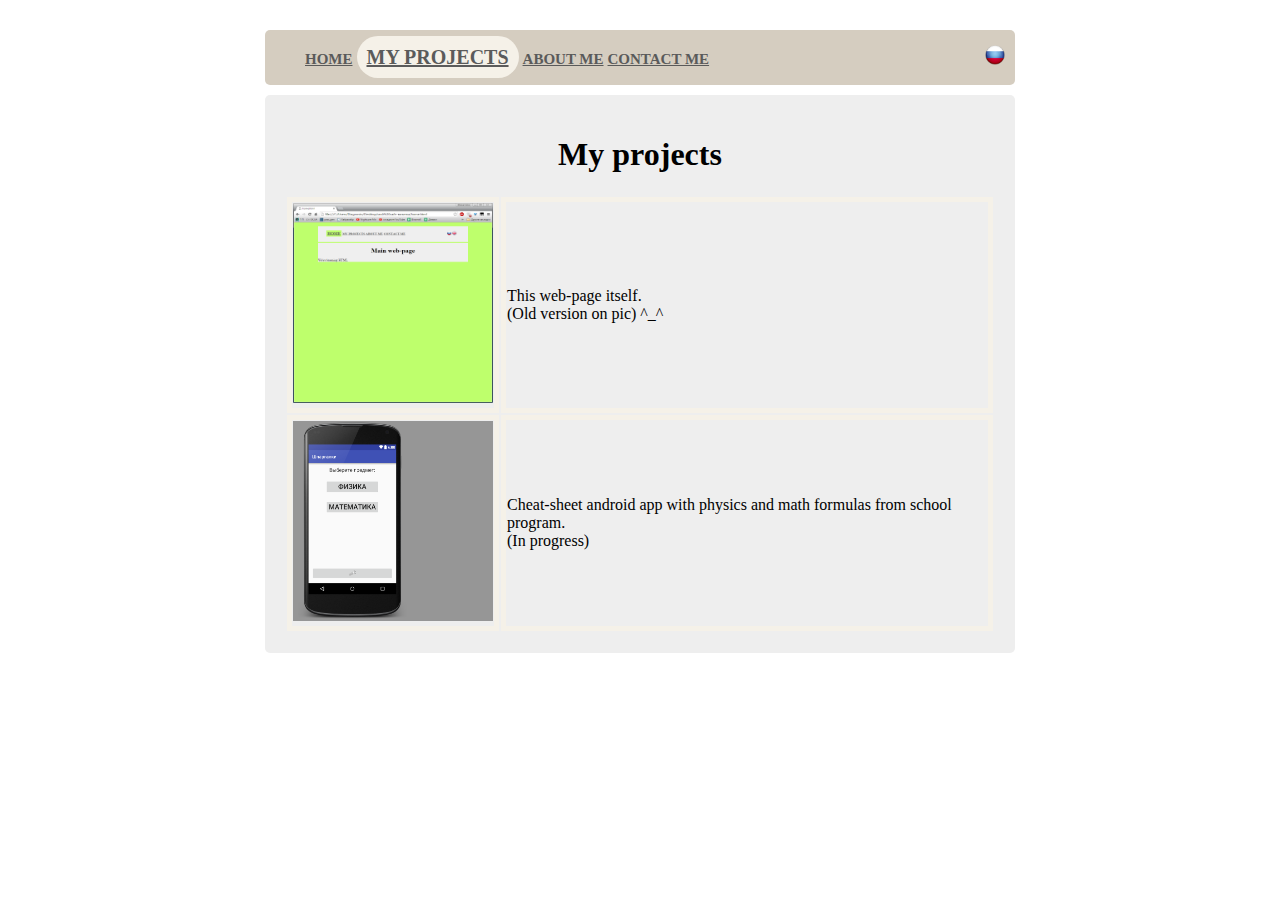
==== projects.html @ 42de1c0b "v 1.0" ====
<!DOCTYPE html>
<meta charset="utf-8">
<html>
<head>
	<link href="CSS/desktop-css.css" rel="stylesheet">
	<title>My projects</title>
</head>

<!--main content of a web-page-->
<body>
<div class="main">

	<!-- header of a page with nav and lang_switch -->
	<div class="header">
		<div class="nav">
			<div class="container">
				<ul>
				<li><a href="home.html">Home</a></li>
				<li class="active"><a href="projects.html">My projects</a></li>
				<li><a href="about.html">About me</a></li>
				<li><a href="contact.html">Contact me</a></li>
				</ul>
			</div>
		</div>
	
		<div class="lang_switch">
			<a href="projects_ru.html"><img src="SRC/ru_flag.png" width=20px height=20px></a>
		</div>
	</div>
	
	
	<div class="content">
		<div class="container">
			<h1>My projects</h1>
			<table>
				<tr>
					<td>
					<a target="_blank" href="SRC/web.PNG"><img src="SRC/web.PNG" width=200px height=200px></a>
					</td>
					<td>
					<p>This web-page itself.<br>(Old version on pic) ^_^</p>
					</td>
				</tr>
				<tr>
					<td>
					<a target="_blank" href="#"><img src="SRC/android.PNG" width=200px height=200px></a>
					</td>
					<td>
					<p>Cheat-sheet android app with physics and math formulas from school program.<br>(In progress)</p>
					</td>
				</tr>
				
			</table>
		</div>
	</div>
	
</div>
	

</body>
</html>
---- CSS/desktop-css.css ----
html {
	overflow: visible;
}

::-webkit-scrollbar {
	width: 0px;
}

.nav a{
    color: #5a5a5a;
    font-size: 15px;
    font-weight: bold;
    text-transform: uppercase;
}

.active a {
    color: #5b5b5b;
	padding: 10px;
    font-size: 20px;
    font-weight: bold;
    text-transform: uppercase;	
	background-color: #f5f1e8;
	border-radius: 50px;
}
	
.nav li {
	display: inline;
}

.nav {
	float: left;
	width: 625px;
	height: 50px;
}

.lang_switch {
	padding-top: 15px;
	float: right;
	width: 30px;
	height: 50px;
}

.header {
	margin-bottom: 5px;
	padding-bottom: 55px;
	background-color: #d5cdc0;/*bfbfbf*/
	border-radius: 5px;
}

.main {
	width: 750px;
	padding-top: 10px;
	margin-top: 20px;
	margin-left: auto;
	margin-right: auto;
	border: 1px;
	/*background-color: #fff;*/
}

body {
	background-image: url("http://mypage.zzz.com.ua/SRC/bckg.png");
	background-position: center center;
	background-attachment: fixed;
	background-size: cover;
	/*background-color: #beff6c;*/
	
}

.content {
	padding: 20px;
	clear: both;
	background-color: #eee;
	border-radius: 5px;
}

.content h1 {
	text-align: center;
}


/*index page*/
.lang {
	color: #5a5a5a;
	text-align: center;
	border-radius: 5px;
	background-color: #d5cdc0;
}

.pic {
	margin-top: 10px;
	border-radius: 5px;
	background-color: #eee;
	text-align: center;
}

table {
	margin-left:auto;
	margin-right: auto;
}

td {
	border: 5px solid #f5f1e8;
}
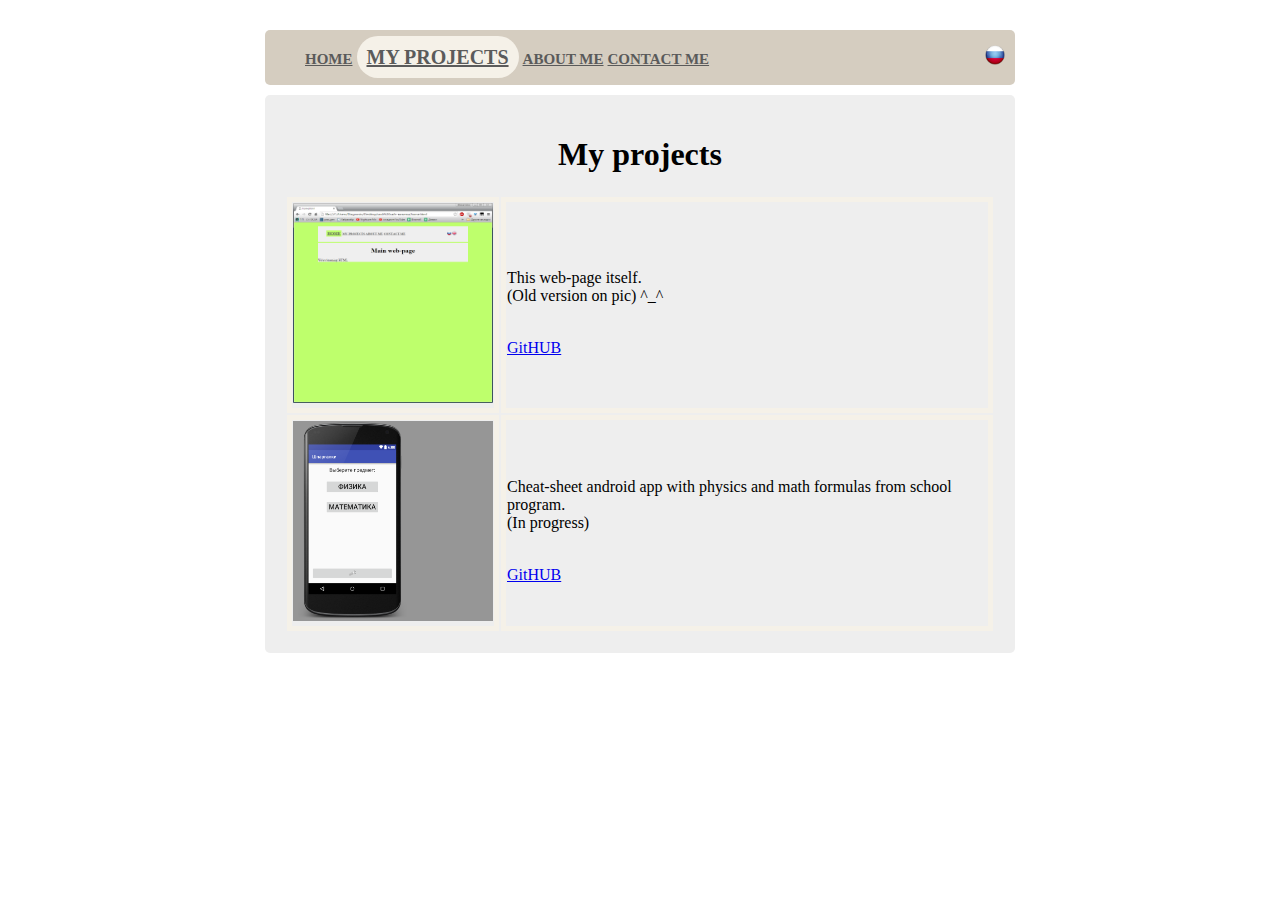
==== commit 2a64df1e: "added links to github" ====
--- a/projects.html
+++ b/projects.html
@@ -39,6 +39,7 @@
 					</td>
 					<td>
 					<p>This web-page itself.<br>(Old version on pic) ^_^</p>
+					<br><a target="_blank" href="https://github.com/Diagnosto/web_page">GitHUB</a>
 					</td>
 				</tr>
 				<tr>
@@ -47,6 +48,7 @@
 					</td>
 					<td>
 					<p>Cheat-sheet android app with physics and math formulas from school program.<br>(In progress)</p>
+					<br><a target="_blank" href="https://github.com/Diagnosto/Shpargalki">GitHUB</a>
 					</td>
 				</tr>
 				
